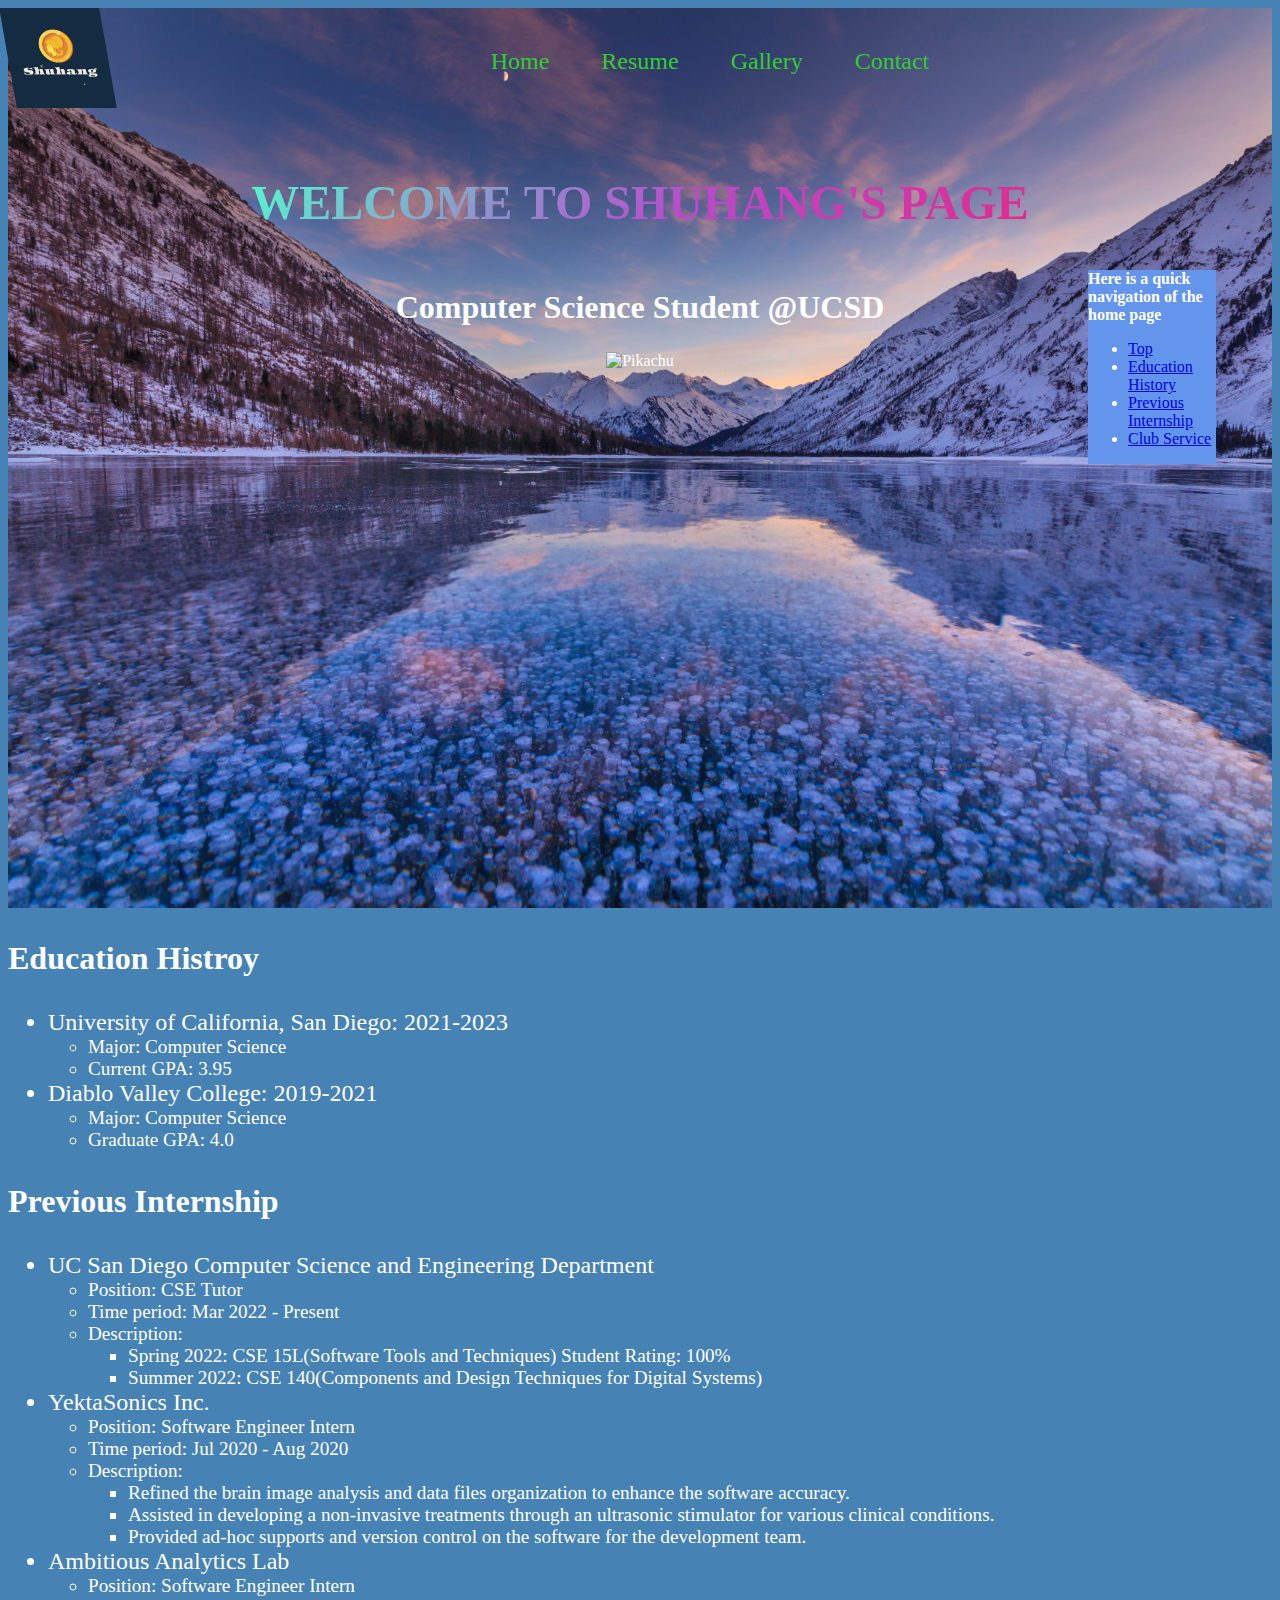
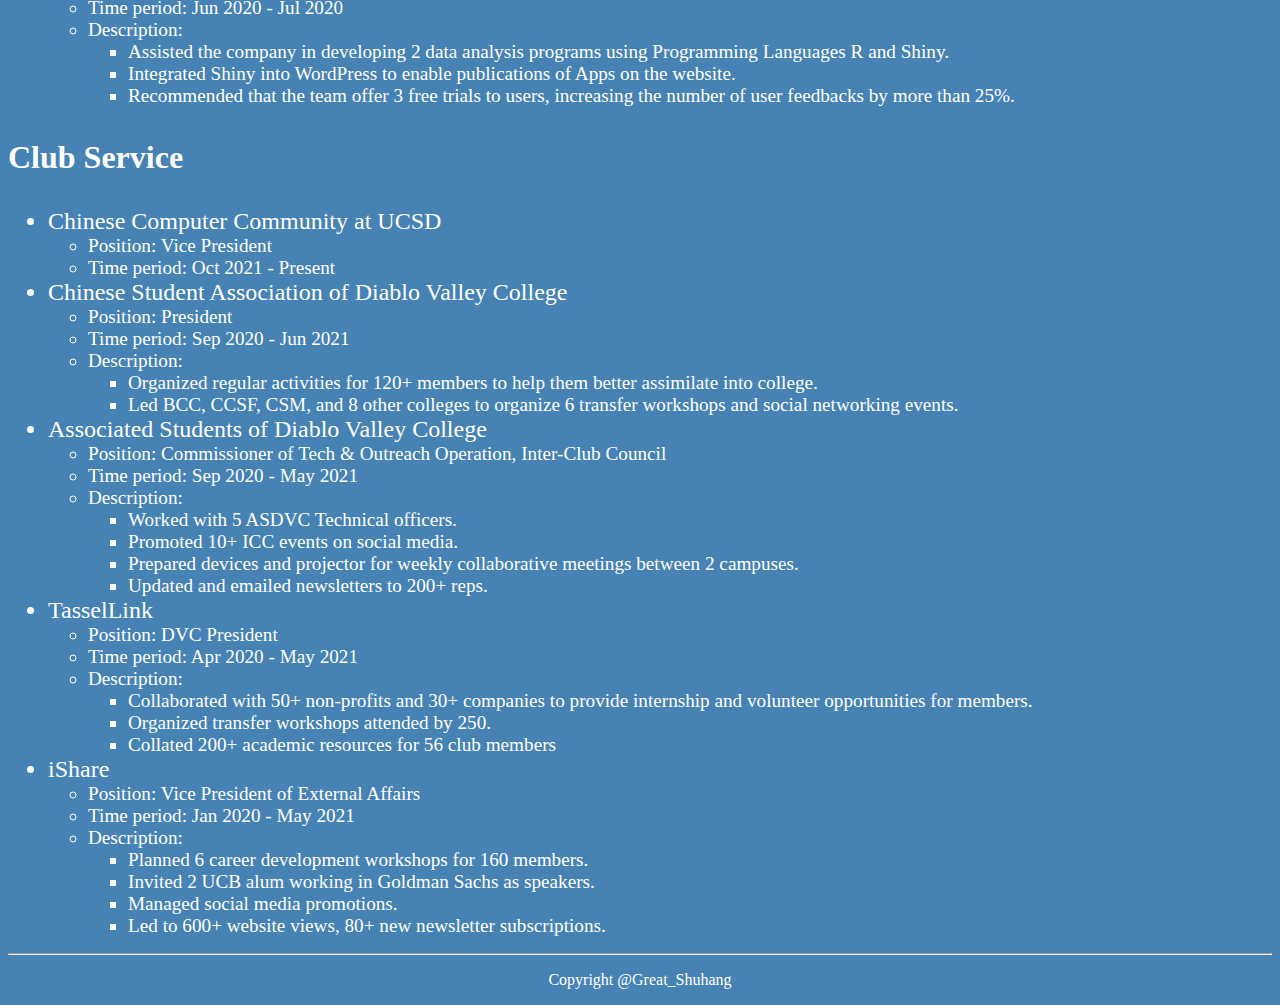
==== index.html @ 61c98990 "Update" ====
<!DOCTYPE html>
<html lang="en">
<head>
    <meta charset="UTF-8">
    <title>Shuhang Xu's Personal Website</title>
    <link rel="stylesheet" href="stylesheet.css">
    <link rel="stylesheet" href="hamburgerMenu.css">
    <link rel="stylesheet" href="mainPageIntro.css">
    <link rel="icon" type="image/x-icon" href="Media/logo.ico">
</head>
<body>
<header class="site-header" id ="top">
    <div class="header-container">
        <a href="index.html" title="Back to homepage">
            <img src="Media/logo.png" height=100vh alt="Shuhang's Logo" id="logo">
        </a>
        <!-- Navbar -->
        <nav id="header-nav">
            <!-- Shuhang's Logo -->

            <ul class="header-nav-list">
                <li><a href="index.html">Home</a></li>
                <li><a href="resume.html">Resume</a></li>
                <li><a href="gallery.html">Gallery</a></li>
                <li><a href="contact.html">Contact</a></li>
            </ul>
        </nav>

        <input type="checkbox" id="hamburger-input" class="burger-shower" />
        <label id="hamburger-menu" for="hamburger-input">
            <nav id="sidebar-menu">
                <h3>Menu</h3>
                <ul>
                    <li><a href="index.html">Home</a></li>
                    <li><a href="resume.html">Resume</a></li>
                    <li><a href="gallery.html">Gallery</a></li>
                    <li><a href="contact.html">Contact</a></li>
                </ul>
            </nav>
        </label>

        <div class="overlay"></div>

    </div>
    <div class="intro">
        <h1 style="font-size: xxx-large" class = "animated-head">Welcome to Shuhang's Page</h1>
        <h2 style="font-size: xx-large">Computer Science Student @UCSD</h2>
        <figure>
            <img src="Media/pikachu.jpg" alt="Pikachu" style="height: 40vh">
        </figure>
    </div>
</header>

<main>
    <div class="sideBar">
        <b>Here is a quick navigation of the home page</b>
        <ul>
            <li><a href="#top">Top</a></li>
            <li><a href="#education">Education History</a></li>
            <li><a href="#internship">Previous Internship</a></li>
            <li><a href="#activity">Club Service</a></li>
        </ul>
    </div>

    <!-- My Education -->
    <section id="education">
        <h3>Education Histroy</h3>
        <ul>
            <li class="li_title">University of California, San Diego: 2021-2023
                <ul class="ul_title">
                    <li>Major: Computer Science</li>
                    <li>Current GPA: 3.95</li>
                </ul>
            </li>
            <li class="li_title">Diablo Valley College: 2019-2021
                <ul class="ul_title">
                    <li>Major: Computer Science</li>
                    <li>Graduate GPA: 4.0</li>
                </ul>
            </li>
        </ul>
    </section>

    <!-- My Internship -->
    <section id="internship">
        <h3>Previous Internship</h3>
        <ul>
            <li class="li_title">UC San Diego Computer Science and Engineering Department
                <ul class="ul_title">
                    <li>Position: CSE Tutor</li>
                    <li>Time period: Mar 2022 - Present</li>
                    <li>Description:
                        <ul>
                            <li>Spring 2022: CSE 15L(Software Tools and Techniques) Student Rating: 100%</li>
                            <li>Summer 2022: CSE 140(Components and Design Techniques for Digital Systems)</li>
                        </ul>
                    </li>
                </ul>
            </li>
            <li class="li_title">YektaSonics Inc.
                <ul class="ul_title">
                    <li>Position: Software Engineer Intern</li>
                    <li>Time period: Jul 2020 - Aug 2020</li>
                    <li>Description:
                        <ul>
                            <li>Refined the brain image analysis and data files organization to enhance the software accuracy.</li>
                            <li>Assisted in developing a non-invasive treatments through an ultrasonic stimulator for various clinical conditions.</li>
                            <li>Provided ad-hoc supports and version control on the software for the development team.</li>
                        </ul>
                    </li>
                </ul>
            </li>
            <li class="li_title">Ambitious Analytics Lab
                <ul class="ul_title">
                    <li>Position: Software Engineer Intern</li>
                    <li>Time period: Jun 2020 - Jul 2020</li>
                    <li>Description:
                        <ul>
                            <li>Assisted the company in developing 2 data analysis programs using Programming Languages R and Shiny.</li>
                            <li>Integrated Shiny into WordPress to enable publications of Apps on the website.</li>
                            <li>Recommended that the team offer 3 free trials to users, increasing the number of user feedbacks by more than 25%.</li>
                        </ul>
                    </li>
                </ul>
            </li>
        </ul>
    </section>

    <!-- My Club Experience -->
    <section id="activity">
        <h3>Club Service</h3>
        <ul>
            <li class="li_title">Chinese Computer Community at UCSD
                <ul class="ul_title">
                    <li>Position: Vice President</li>
                    <li>Time period: Oct 2021 - Present</li>
                </ul>
            </li>
            <li class="li_title">Chinese Student Association of Diablo Valley College
                <ul class="ul_title">
                    <li>Position: President</li>
                    <li>Time period: Sep 2020 - Jun 2021</li>
                    <li>Description:
                        <ul>
                            <li>Organized regular activities for 120+ members to help them better assimilate into college.</li>
                            <li>Led BCC, CCSF, CSM, and 8 other colleges to organize 6 transfer workshops and social networking events.</li>
                        </ul>
                    </li>
                </ul>
            </li>
            <li class="li_title">Associated Students of Diablo Valley College
                <ul class="ul_title">
                    <li>Position: Commissioner of Tech & Outreach Operation, Inter-Club Council</li>
                    <li>Time period: Sep 2020 - May 2021</li>
                    <li>Description:
                        <ul>
                            <li>Worked with 5 ASDVC Technical officers.</li>
                            <li>Promoted 10+ ICC events on social media.</li>
                            <li>Prepared devices and projector for weekly collaborative meetings between 2 campuses.</li>
                            <li>Updated and emailed newsletters to 200+ reps.</li>
                        </ul>
                    </li>
                </ul>
            </li>
            <li class="li_title">TasselLink
                <ul class="ul_title">
                    <li>Position: DVC President</li>
                    <li>Time period: Apr 2020 - May 2021</li>
                    <li>Description:
                        <ul>
                            <li>Collaborated with 50+ non-profits and 30+ companies to provide internship and volunteer opportunities for members.</li>
                            <li>Organized transfer workshops attended by 250.</li>
                            <li>Collated 200+ academic resources for 56 club members</li>
                        </ul>
                    </li>
                </ul>
            </li>
            <li class="li_title">iShare
                <ul class="ul_title">
                    <li>Position: Vice President of External Affairs</li>
                    <li>Time period: Jan 2020 - May 2021</li>
                    <li>Description:
                        <ul>
                            <li>Planned 6 career development workshops for 160 members.</li>
                            <li>Invited 2 UCB alum working in Goldman Sachs as speakers.</li>
                            <li>Managed social media promotions.</li>
                            <li>Led to 600+ website views, 80+ new newsletter subscriptions.</li>
                        </ul>
                    </li>
                </ul>
            </li>
        </ul>

    </section>

</main>

<footer>
    <hr>
    <p>Copyright @Great_Shuhang</p>
</footer>
</body>
</html>
---- stylesheet.css ----
#top {
    background-image: url("Media/background.jpg");
    height: 100vh;
    background-position: center;
    background-repeat: no-repeat;
    background-size: cover;
}

.site-header .header-container {
    height: 15vh;
    display: flex;
    flex-direction: row;
    justify-content: space-between;
    background: transparent;
}

#header-nav {
    display: inline;
    flex-direction: row;
    transition: all 0.5s ease-out;
}

#header-nav ul {
    margin: 1em 0.5em;
    text-align: center;
}

#header-nav li {
    display: inline;
}

#header-nav a {
    display: inline-block;
    padding: 1em 1em;
    font-size: x-large;
    color: limegreen;
    text-decoration: none;
}

#header-nav a:hover, #header-nav a:focus{
    color: #1fd655;
}

.header-container > a > img{
    animation: skew 3s infinite;
    transform: skew(10deg);
    animation-direction: alternate;
}
@keyframes skew {
    0% {
        transform: skew(10deg, 10deg);
    }
    100% {
        transform: skew(-10deg, -10deg);
    }
}

.sideBar{
    position: fixed;
    color: white;
    background: cornflowerblue;
    width: 10vw;
    top: 30vh;
    left: 85vw;
    text-align: left;
}

footer{
    text-align: center;
    color: white;
}

body{
    background: steelblue;
}

main{
    color: white;
}
---- hamburgerMenu.css ----
@import url('https://fonts.googleapis.com/css2?family=Cabin&display=swap');
#hamburger-input{
    display: none;
}

#hamburger-menu {
    position: fixed;
    top: 20px;
    right: 20px;
    width: 50px;
    height: 50px;
    display: none;
    border: none;
    padding: 0px;
    margin: 0px;
    font-family: 'Cabin', Sans-serif;
    background: linear-gradient(
            to bottom,
            #3944BC, #3944BC 20%,
            #ED7014 20%, #ED7014 40%,
            #3944BC 40%, #3944BC 60%,
            #ED7014 60%, #ED7014 80%,
            #3944BC 80%, #3944BC 100%
    );
    z-index: 2;
}

#hamburger-menu #sidebar-menu {
    visibility: hidden;
    position: fixed;
    top: 0;
    right: -250px;
    width: 200px;
    height: 100%;
    background-color: #3944BC;
    transition: 0.3s;
    padding: 0px 10px;
    box-sizing: border-box;
}

#hamburger-menu h3 {
    color: #B9FAF8;
    font-size: 2.2rem;
}

#hamburger-menu ul {
    padding-right: 0px;
}

#hamburger-menu li {
    list-style-type: none;
    line-height: 3rem;
}

#hamburger-menu a {
    color: #B9FAF8;
    font-size: 1.3rem;
    text-decoration: none;
}

#hamburger-menu a:hover {
    text-decoration: underline;
}

#hamburger-input:checked + #hamburger-menu #sidebar-menu {
    visibility: visible;
    right: 0;
}
#hamburger-input:checked ~ .overlay{
    visibility: visible;
    opacity: 0.4;
}


@media screen and (max-width: 750px) {
    #header-nav, .sideBar {
        display: none;
    }
    #hamburger-menu {
        display: inline;
    }
}
---- mainPageIntro.css ----
.intro {
    position: relative;
    text-align: center;
    color: white;
    height: 80vh;
    animation-duration: 3s;
    animation-name: slidein;
}

.animated-head{
    text-transform: uppercase;
    background-image: linear-gradient(
            -225deg,
            rgba(84, 250, 209, 0.99) 0%,
            #ba4acb 29%,
            #ff1361 67%,
            #fff800 100%
    );
    background-size: auto auto;
    background-clip: border-box;
    background-size: 200% auto;
    color: #fff;
    background-clip: text;
    text-fill-color: transparent;
    -webkit-background-clip: text;
    -webkit-text-fill-color: transparent;
    animation: textclip 2s linear infinite;
    display: inline-block;
    font-size: 190px;
}

@keyframes textclip {
    to {
        background-position: 200% center;
    }
}

.intro > h2{
    font-family: "Brush Script MT", cursive;
}

@keyframes slidein {
    from {
        margin-left: 100%;
        width: 300%;
    }

    75% {
        font-size: 300%;
        margin-left: 25%;
        width: 150%;
    }

    to {
        margin-left: 0%;
        width: 100%;
    }
}

.li_title{
    font-size: x-large;
}

.ul_title{
    font-size: 0.8em;
}

h3{
    font-size: xx-large;
}

body{
    background: steelblue;
}

main{
    color: white;
}
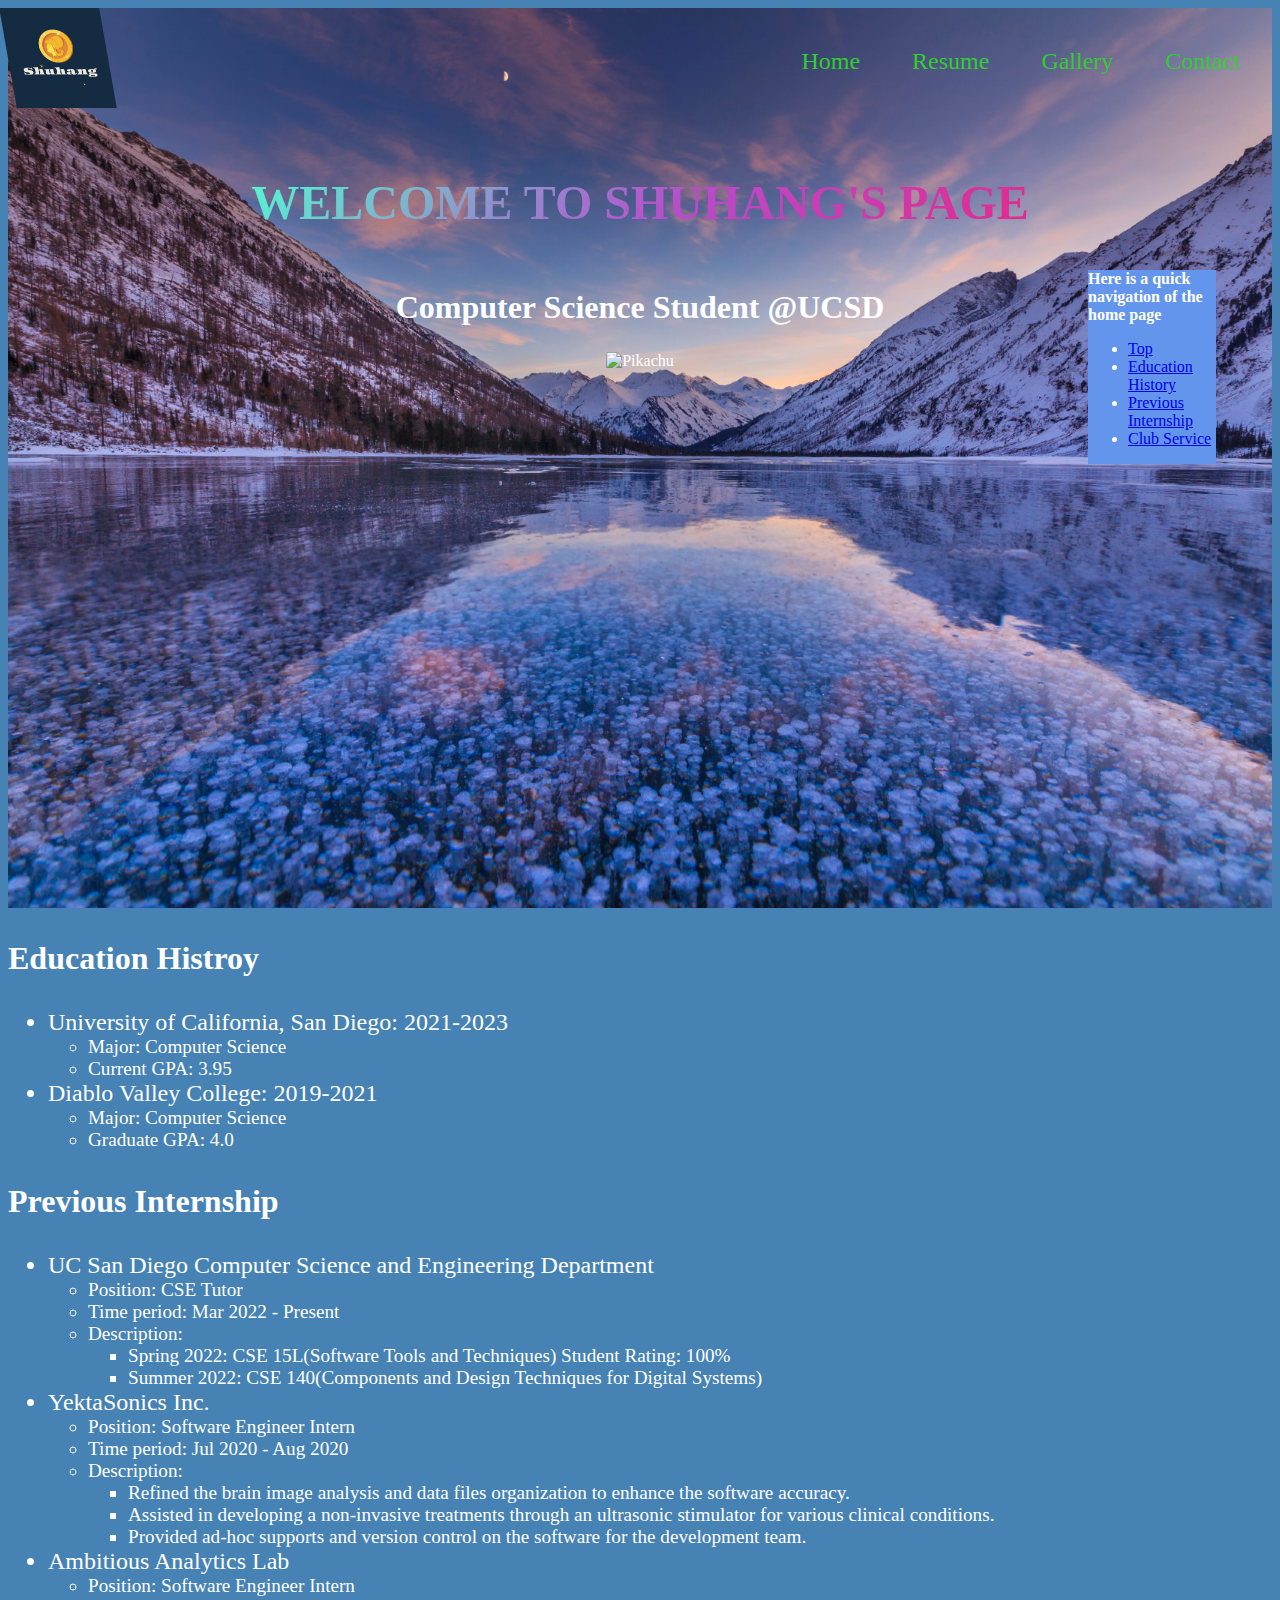
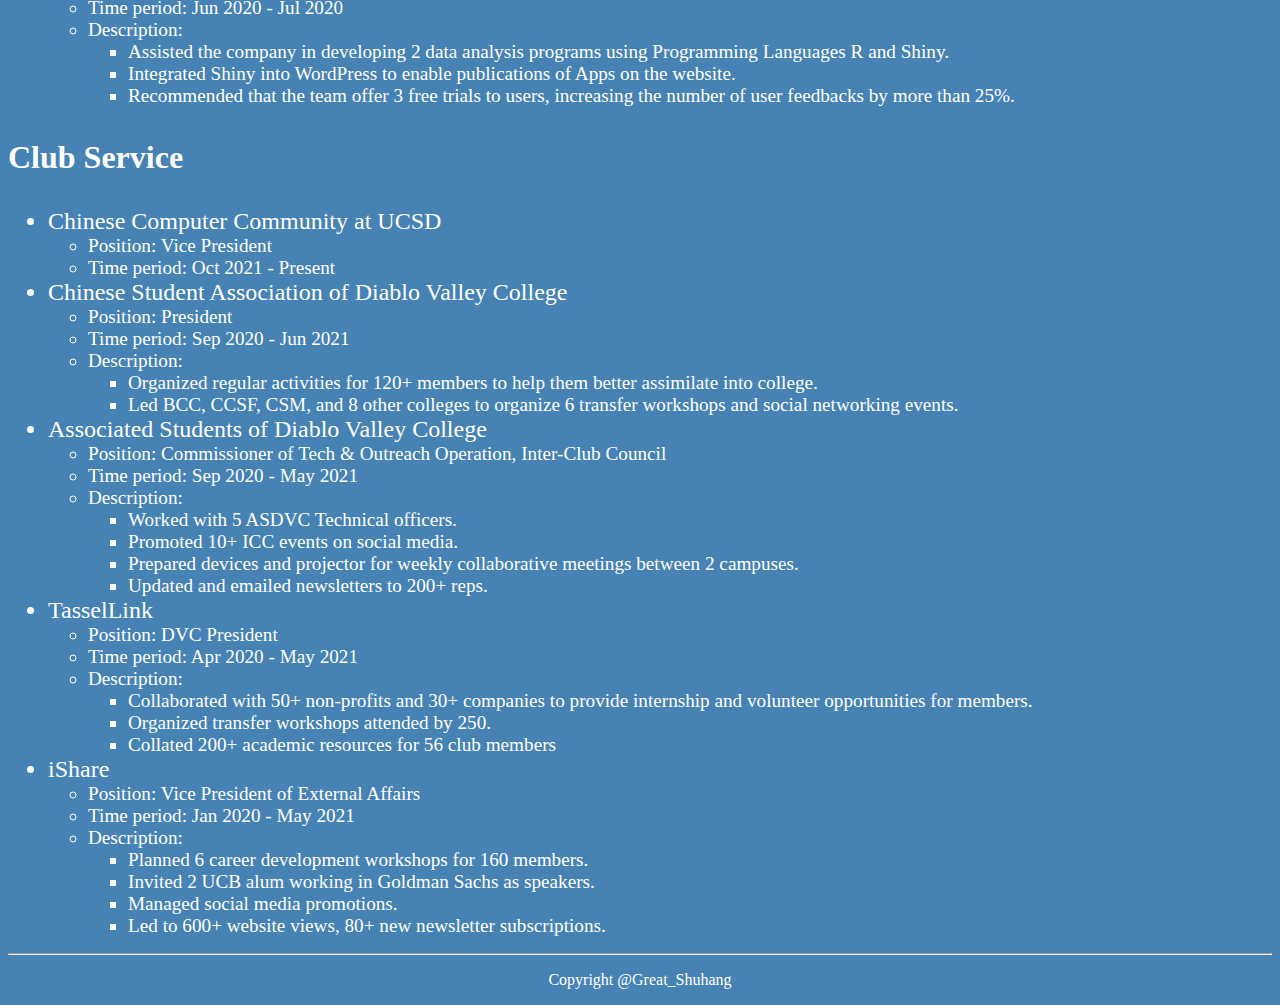
==== commit 831068f4: "Update" ====
--- a/index.html
+++ b/index.html
@@ -12,7 +12,7 @@
 <header class="site-header" id ="top">
     <div class="header-container">
         <a href="index.html" title="Back to homepage">
-            <img src="Media/logo.png" height=100vh alt="Shuhang's Logo" id="logo">
+            <img src="Media/logo.png" height=100 alt="Shuhang's Logo" id="logo">
         </a>
         <!-- Navbar -->
         <nav id="header-nav">
@@ -26,20 +26,22 @@
             </ul>
         </nav>
 
-        <input type="checkbox" id="hamburger-input" class="burger-shower" />
-        <label id="hamburger-menu" for="hamburger-input">
-            <nav id="sidebar-menu">
-                <h3>Menu</h3>
-                <ul>
-                    <li><a href="index.html">Home</a></li>
-                    <li><a href="resume.html">Resume</a></li>
-                    <li><a href="gallery.html">Gallery</a></li>
-                    <li><a href="contact.html">Contact</a></li>
-                </ul>
-            </nav>
-        </label>
-
-        <div class="overlay"></div>
+        <div class="menu-wrap">
+            <input type="checkbox" class="toggler">
+            <div class="hamburger"><div></div></div>
+            <div class="menu">
+                <div>
+                    <div>
+                        <ul>
+                            <li><a href="index.html">Home</a></li>
+                            <li><a href="resume.html">Resume</a></li>
+                            <li><a href="gallery.html">Gallery</a></li>
+                            <li><a href="contact.html">Contact</a></li>
+                        </ul>
+                    </div>
+                </div>
+            </div>
+        </div>
 
     </div>
     <div class="intro">
--- a/hamburgerMenu.css
+++ b/hamburgerMenu.css
@@ -1,82 +1,156 @@
-@import url('https://fonts.googleapis.com/css2?family=Cabin&display=swap');
-#hamburger-input{
+.menu-wrap {
     display: none;
+    position: fixed;
+    top: 0;
+    right: 0;
+    z-index: 1;
 }
 
-#hamburger-menu {
-    position: fixed;
-    top: 20px;
-    right: 20px;
+.menu-wrap .toggler {
+    position: absolute;
+    top: 0;
+    right: 0;
+    z-index: 2;
+    cursor: pointer;
     width: 50px;
     height: 50px;
-    display: none;
-    border: none;
-    padding: 0px;
-    margin: 0px;
-    font-family: 'Cabin', Sans-serif;
-    background: linear-gradient(
-            to bottom,
-            #3944BC, #3944BC 20%,
-            #ED7014 20%, #ED7014 40%,
-            #3944BC 40%, #3944BC 60%,
-            #ED7014 60%, #ED7014 80%,
-            #3944BC 80%, #3944BC 100%
-    );
-    z-index: 2;
+    opacity: 0;
 }
 
-#hamburger-menu #sidebar-menu {
-    visibility: hidden;
+.menu-wrap .hamburger {
+    position: absolute;
+    top: 0;
+    right: 0;
+    z-index: 1;
+    width: 60px;
+    height: 60px;
+    padding: 1rem;
+    background: steelblue;
+    display: flex;
+    align-items: center;
+    justify-content: center;
+}
+
+/* Hamburger Line */
+.menu-wrap .hamburger > div {
+    position: relative;
+    flex: none;
+    width: 100%;
+    height: 2px;
+    background: #fff;
+    display: flex;
+    align-items: center;
+    justify-content: center;
+    transition: all 0.4s ease;
+}
+
+/* Hamburger Lines - Top & Bottom */
+.menu-wrap .hamburger > div::before,
+.menu-wrap .hamburger > div::after {
+    content: '';
+    position: absolute;
+    z-index: 1;
+    top: -10px;
+    width: 100%;
+    height: 2px;
+    background: inherit;
+}
+
+/* Moves Line Down */
+.menu-wrap .hamburger > div::after {
+    top: 10px;
+}
+
+/* Toggler Animation */
+.menu-wrap .toggler:checked + .hamburger > div {
+    transform: rotate(135deg);
+}
+
+/* Turns Lines Into X */
+.menu-wrap .toggler:checked + .hamburger > div:before,
+.menu-wrap .toggler:checked + .hamburger > div:after {
+    top: 0;
+    transform: rotate(90deg);
+}
+
+/* Rotate On Hover When Checked */
+.menu-wrap .toggler:checked:hover + .hamburger > div {
+    transform: rotate(225deg);
+}
+
+/* Show Menu */
+.menu-wrap .toggler:checked ~ .menu {
+    visibility: visible;
+}
+
+.menu-wrap .toggler:checked ~ .menu > div {
+    transform: scale(1);
+    transition-duration: revert;
+}
+
+.menu-wrap .toggler:checked ~ .menu > div > div {
+    opacity: 1;
+    transition:  opacity 0.4s ease 0.4s;
+}
+
+.menu-wrap .menu {
     position: fixed;
     top: 0;
-    right: -250px;
-    width: 200px;
+    right: 0;
+    width: 100%;
     height: 100%;
-    background-color: #3944BC;
-    transition: 0.3s;
-    padding: 0px 10px;
-    box-sizing: border-box;
+    visibility: hidden;
+    overflow: hidden;
+    display: flex;
+    align-items: center;
+    justify-content: center;
 }
 
-#hamburger-menu h3 {
-    color: #B9FAF8;
-    font-size: 2.2rem;
+.menu-wrap .menu > div {
+    background: steelblue;
+    border-radius: 50%;
+    width: 200vw;
+    height: 200vw;
+    display: flex;
+    flex: none;
+    align-items: center;
+    justify-content: center;
+    transform: scale(0);
+    transition: all 0.4s ease;
 }
 
-#hamburger-menu ul {
-    padding-right: 0px;
+.menu-wrap .menu > div > div {
+    text-align: center;
+    max-width: 90vw;
+    max-height: 100vh;
+    opacity: 0;
+    transition: opacity 0.4s ease;
 }
 
-#hamburger-menu li {
-    list-style-type: none;
-    line-height: 3rem;
+.menu-wrap .menu > div > div > ul > li {
+    list-style: none;
+    color: #fff;
+    font-size: 1.5rem;
+    padding: 1rem;
 }
 
-#hamburger-menu a {
-    color: #B9FAF8;
-    font-size: 1.3rem;
+.menu-wrap .menu > div > div > ul > li > a {
+    color: inherit;
     text-decoration: none;
+    transition: color 0.4s ease;
 }
 
-#hamburger-menu a:hover {
-    text-decoration: underline;
+@media screen and (max-width: 750px) {
+    #header-nav {
+        display: none;
+    }
+    .menu-wrap {
+        display: inline;
+    }
 }
 
-#hamburger-input:checked + #hamburger-menu #sidebar-menu {
-    visibility: visible;
-    right: 0;
-}
-#hamburger-input:checked ~ .overlay{
-    visibility: visible;
-    opacity: 0.4;
-}
-
-
-@media screen and (max-width: 750px) {
-    #header-nav, .sideBar {
+@media (max-width: 1200px){
+    .sideBar{
         display: none;
     }
-    #hamburger-menu {
-        display: inline;
-    }
 }